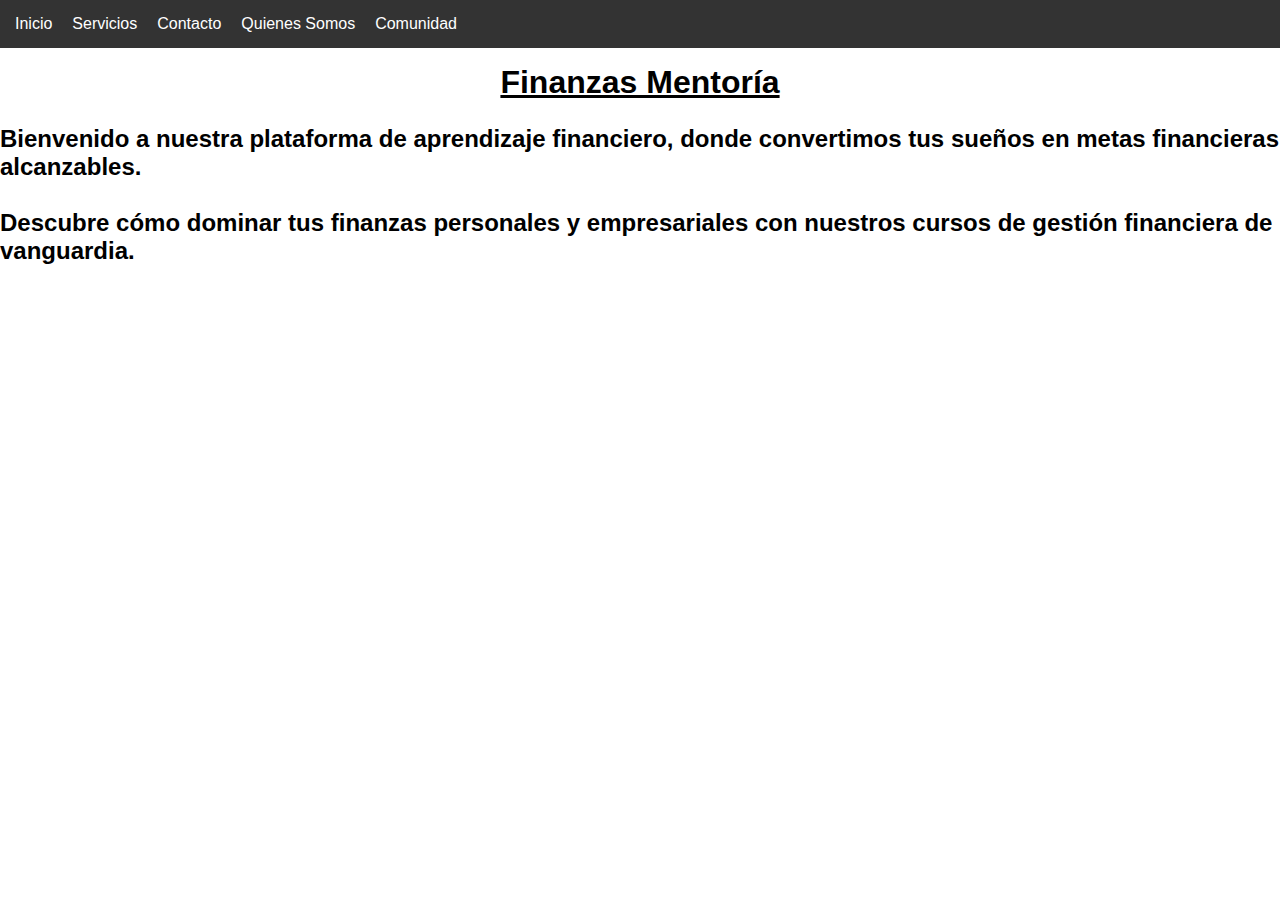
==== index.html @ cf7ad4d4 "Features: create menu hamburger" ====
<!DOCTYPE html>
<html lang="en">
  <head>
    <meta charset="UTF-8" />
    <meta name="viewport" content="width=device-width, initial-scale=1.0" />
    <title>Finanzas Mentoría</title>
    <link rel="shortcut icon" href="./assets/img/bitcoin.svg" type="image/x-icon">
    <link rel="stylesheet" href="./css/styles.css" />
  </head>
  <body>
    <header>
      <div class="menu-toggle" id="menu-toggle">
          <div class="bar"></div>
          <div class="bar"></div>
          <div class="bar"></div>
      </div>
      <nav class="menu" id="menu">
          <ul>
            <li><a href="./index.html">Inicio</a></li>
            <li><a href="./pages/services.html">Servicios</a></li>
            <li><a href="./pages/contact.html">Contacto</a></li>
            <li><a href="./pages/we.html">Quienes Somos</a></li>
            <li><a href="./pages/community.html">Comunidad</a></li>
          </ul>
      </nav>
  </header>
  <main>
      <div class="mainTitle">
        
        <h1>Finanzas Mentoría</h1>
        <!-- <img src="./assets/img/main-image.svg" alt="" /> -->
        <h2>
          Bienvenido a nuestra plataforma de aprendizaje financiero, donde
          convertimos tus sueños en metas financieras alcanzables.
          <br />
          <br />
          Descubre cómo dominar tus finanzas personales y empresariales con
          nuestros cursos de gestión financiera de vanguardia.
        </h2>
      </div>

 
    </main>
    <footer></footer>
    <script src="./js/script.js"></script>

  </body>
</html>
---- css/styles.css ----
* {
  margin: 0;
  padding: 0;
  box-sizing: border-box;
}

body {
  font-family: Arial, sans-serif;
}

header {
  background-color: #333;
  color: #fff;
  display: flex;
  justify-content: space-between;
  align-items: center;
  padding: 15px;
}

.menu-toggle {
  display: none;
  flex-direction: column;
  cursor: pointer;
}

.bar {
  width: 25px;
  height: 3px;
  background-color: #fff;
  margin: 3px 0;
}

.menu {
  display: flex;
}

.menu ul {
  list-style: none;
  display: flex;

}

.menu li {
  margin-right: 20px;
}

.menu a {
  transition: all ease-in-out .2s;
  text-decoration: none;
  color: #fff;
  font-weight: 500;
}



@media (max-width: 768px) {
  .menu-toggle {
    display: flex;
  }
  .menu {
    display: none;
    flex-direction: column;
    position: absolute;
    top: 60px;
    left: 0;
    background-color: #333;
    width: 100%;
  }
  .menu.active {
    display: flex;
  }
  
  .menu ul{
    flex-direction: column;
  }
  .menu li {
    margin: 10px 0;
    width: 100%;
    text-align: center;
  }
}

.mainTitle {
  display: flex;
  align-items: center;
  flex-direction: column;
  width: 100%;
  text-align: center;
  row-gap: 0.5rem;
}
.mainTitle h1 {
  text-decoration: underline;
  margin: 1rem 0;
}
.mainTitle img {
  width: 500px;
  object-fit: cover;
  height: 300px;
}
.mainTitle h2 {
  text-align: start;
}
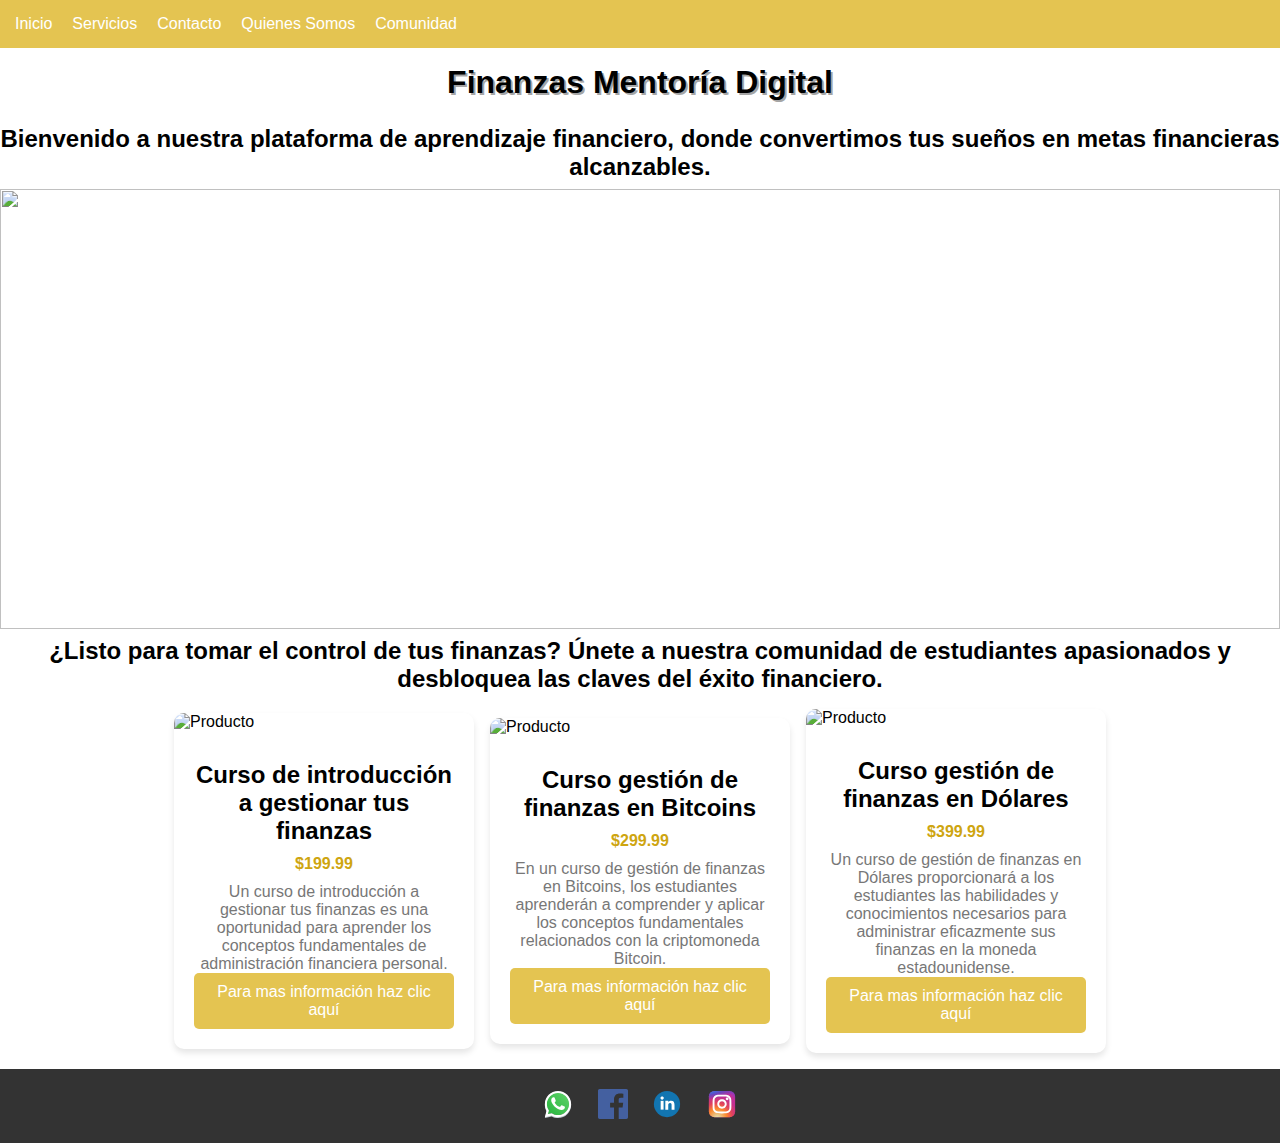
==== commit 39c074bc: "Features: create services page and implement descriptions" ====
--- a/index.html
+++ b/index.html
@@ -3,46 +3,95 @@
   <head>
     <meta charset="UTF-8" />
     <meta name="viewport" content="width=device-width, initial-scale=1.0" />
-    <title>Finanzas Mentoría</title>
-    <link rel="shortcut icon" href="./assets/img/bitcoin.svg" type="image/x-icon">
+    <title>Finanzas Mentoría Digital</title>
+    <link
+      rel="shortcut icon"
+      href="./assets/img/bitcoin.svg"
+      type="image/x-icon"
+    />
     <link rel="stylesheet" href="./css/styles.css" />
   </head>
   <body>
     <header>
       <div class="menu-toggle" id="menu-toggle">
-          <div class="bar"></div>
-          <div class="bar"></div>
-          <div class="bar"></div>
+        <div class="bar"></div>
+        <div class="bar"></div>
+        <div class="bar"></div>
       </div>
       <nav class="menu" id="menu">
-          <ul>
-            <li><a href="./index.html">Inicio</a></li>
-            <li><a href="./pages/services.html">Servicios</a></li>
-            <li><a href="./pages/contact.html">Contacto</a></li>
-            <li><a href="./pages/we.html">Quienes Somos</a></li>
-            <li><a href="./pages/community.html">Comunidad</a></li>
-          </ul>
+        <ul>
+          <li><a href="./index.html">Inicio</a></li>
+          <li><a href="./pages/services.html">Servicios</a></li>
+          <li><a href="./pages/contact.html">Contacto</a></li>
+          <li><a href="./pages/we.html">Quienes Somos</a></li>
+          <li><a href="./pages/community.html">Comunidad</a></li>
+        </ul>
       </nav>
-  </header>
-  <main>
+    </header>
+    <main>
       <div class="mainTitle">
-        
-        <h1>Finanzas Mentoría</h1>
-        <!-- <img src="./assets/img/main-image.svg" alt="" /> -->
+        <h1>Finanzas Mentoría Digital</h1>
         <h2>
           Bienvenido a nuestra plataforma de aprendizaje financiero, donde
           convertimos tus sueños en metas financieras alcanzables.
-          <br />
-          <br />
-          Descubre cómo dominar tus finanzas personales y empresariales con
-          nuestros cursos de gestión financiera de vanguardia.
         </h2>
+        <img src="./assets/img/main-image.svg" alt="" />
+        <h2>¿Listo para tomar el control de tus finanzas? Únete a nuestra comunidad de estudiantes apasionados y desbloquea las claves del éxito financiero.</h2>
       </div>
 
- 
+      <div class="cardContainer">
+        <div class="card">
+          <img src="./assets/img/laptop-home.svg" alt="Producto" />
+          <div class="card-content">
+            <h2>Curso de introducción a gestionar tus finanzas</h2>
+            <p class="price">$199.99</p>
+            <p class="description">
+              Un curso de introducción a gestionar tus finanzas es una
+              oportunidad para aprender los conceptos fundamentales de
+              administración financiera personal.
+            </p>
+            <button class="btn"><a href="./pages/services.html">Para mas información haz clic aquí</a></button>
+          </div>
+        </div>
+        <div class="card">
+          <img src="./assets/img/bitcoin.svg" alt="Producto" />
+          <div class="card-content">
+            <h2>Curso gestión de finanzas en Bitcoins</h2>
+            <p class="price">$299.99</p>
+            <p class="description">
+              En un curso de gestión de finanzas en Bitcoins, los estudiantes
+              aprenderán a comprender y aplicar los conceptos fundamentales
+              relacionados con la criptomoneda Bitcoin.
+            </p>
+            <button class="btn"><a href="./pages/services.html">Para mas información haz clic aquí</a></button>
+          </div>
+
+        </div>
+
+        <div class="card">
+          <img src="./assets/img/dollar.svg" alt="Producto" />
+          <div class="card-content">
+            <h2>Curso gestión de finanzas en Dólares</h2>
+            <p class="price">$399.99</p>
+            <p class="description">
+              Un curso de gestión de finanzas en Dólares proporcionará a los
+              estudiantes las habilidades y conocimientos necesarios para
+              administrar eficazmente sus finanzas en la moneda estadounidense.
+            </p>
+            <button class="btn"><a href="./pages/services.html">Para mas información haz clic aquí</a></button>
+          </div>
+        </div>
+      </div>
     </main>
-    <footer></footer>
+
+    <footer>
+      <ul class="social-icons">
+          <li><a href="https://wa.me/1127390494" target="_blank"><img src="./assets/img/logos/whatsapp-icon.svg" alt="WhatsApp"></a></li>
+          <li><a href="https://www.facebook.com/profile.php?id=100094278045016" target="_blank"><img src="./assets/img/logos/facebook-icon.svg" target="_blank"></a></li>
+          <li><a href="https://www.linkedin.com/in/benitezcarlosdanielwebdeveloper/" target="_blank"><img src="./assets/img/logos/linkedin-icon.svg" target="_blank"></a></li>
+          <li><a href="https://www.instagram.com/dani.dev33/" target="_blank"><img src="./assets/img/logos/instagram-icon.svg" alt="Instagram"></a></li>
+      </ul>
+  </footer>
     <script src="./js/script.js"></script>
-
   </body>
 </html>
--- a/css/styles.css
+++ b/css/styles.css
@@ -1,3 +1,8 @@
+/* colors
+1: ##e4c451
+2: ##cea510
+*/
+
 * {
   margin: 0;
   padding: 0;
@@ -9,13 +14,15 @@
 }
 
 header {
-  background-color: #333;
+  background-color: #e4c451;
   color: #fff;
   display: flex;
   justify-content: space-between;
   align-items: center;
   padding: 15px;
-}
+  width: 100%;
+}
+
 
 .menu-toggle {
   display: none;
@@ -45,40 +52,21 @@
 }
 
 .menu a {
+ 
+  font-weight: 500;
+}
+
+a{
+  color: #fff;
+  text-decoration: none;
   transition: all ease-in-out .2s;
-  text-decoration: none;
-  color: #fff;
-  font-weight: 500;
-}
-
-
-
-@media (max-width: 768px) {
-  .menu-toggle {
-    display: flex;
-  }
-  .menu {
-    display: none;
-    flex-direction: column;
-    position: absolute;
-    top: 60px;
-    left: 0;
-    background-color: #333;
-    width: 100%;
-  }
-  .menu.active {
-    display: flex;
-  }
-  
-  .menu ul{
-    flex-direction: column;
-  }
-  .menu li {
-    margin: 10px 0;
-    width: 100%;
-    text-align: center;
-  }
-}
+}
+a:hover{
+  color: #000;
+}
+
+
+
 
 .mainTitle {
   display: flex;
@@ -89,14 +77,169 @@
   row-gap: 0.5rem;
 }
 .mainTitle h1 {
-  text-decoration: underline;
   margin: 1rem 0;
+  text-shadow: 2px 2px 0  #838282b7;
 }
 .mainTitle img {
-  width: 500px;
+  width: 100%;
   object-fit: cover;
-  height: 300px;
-}
-.mainTitle h2 {
-  text-align: start;
-}
+  height: 440px;
+}
+
+
+/* card */
+.cardContainer{
+  margin: 1rem 0;
+  display: flex;
+align-items: center;
+  gap: 1rem;
+  justify-content: center;
+}
+
+.card {
+  background-color: #fff;
+  border-radius: 10px;
+  box-shadow: 0 4px 6px rgba(0, 0, 0, 0.1);
+  overflow: hidden; 
+  max-width: 300px;
+  transition: transform 0.2s ease-in-out;
+}
+
+.card img {
+  max-width: 100%;
+  height: 100%;
+}
+
+.card-content {
+  padding: 20px;
+  text-align: center;
+
+}
+
+.card h2 {
+  font-size: 1.5rem;
+  margin: 10px 0;
+}
+
+.price {
+  font-weight: bold;
+  color: #cea510;
+}
+
+.description {
+  color: #777;
+  margin-top: 10px;
+}
+
+.card:hover {
+  transform: scale(1.05);
+ 
+}
+.btn {
+  background-color: #e4c451;
+  color: #fff;
+  border: none;
+  padding: 10px 20px;
+  border-radius: 5px;
+  font-size: 16px;
+  cursor: pointer;
+  transition: background-color 0.3s ease;
+}
+
+.btn:hover {
+  background-color: #cea510;
+}
+
+footer {
+  background-color: #333;
+  color: #fff;
+  padding: 20px 0;
+  text-align: center;
+}
+
+.social-icons {
+  list-style: none;
+  padding: 0;
+}
+
+.social-icons li {
+  display: inline;
+  margin: 0 10px;
+}
+
+.social-icons a {
+  text-decoration: none;
+  color: #fff;
+  transition: all ease-in-out 0.2s;
+
+}
+
+
+
+.social-icons img {
+  width: 30px;
+  height: 30px;
+  border: 0;
+}
+
+
+/* services page */
+.containerService{
+  margin-top: 2rem;
+  display: flex;
+  flex-direction: column;
+  row-gap: 2.5rem;
+}
+
+.cardService{
+  display: flex;
+  row-gap: 1rem;
+}
+.cardService img{
+width: 200px;
+height: 100%;
+object-fit: cover;
+}
+
+.serviceDescription{
+display: flex;
+flex-direction: column;
+justify-content: space-around;
+}
+
+@media (max-width: 768px) {
+    .menu-toggle {
+      display: flex;
+    }
+    .menu {
+      display: none;
+      flex-direction: column;
+      position: absolute;
+      top: 60px;
+      left: 0;
+      background-color: #cea510;
+      width: 100%;
+    }
+    .menu.active {
+      display: flex;
+    }
+    
+    .menu ul{
+      flex-direction: column;
+    }
+    .menu li {
+      margin: 10px 0;
+      width: 100%;
+      text-align: center;
+    }
+    .cardContainer{
+      flex-direction: column;
+    }
+
+    /* service */
+    .cardService{
+      flex-direction: column;
+      align-items: center;
+      text-align: center;
+    }
+  }
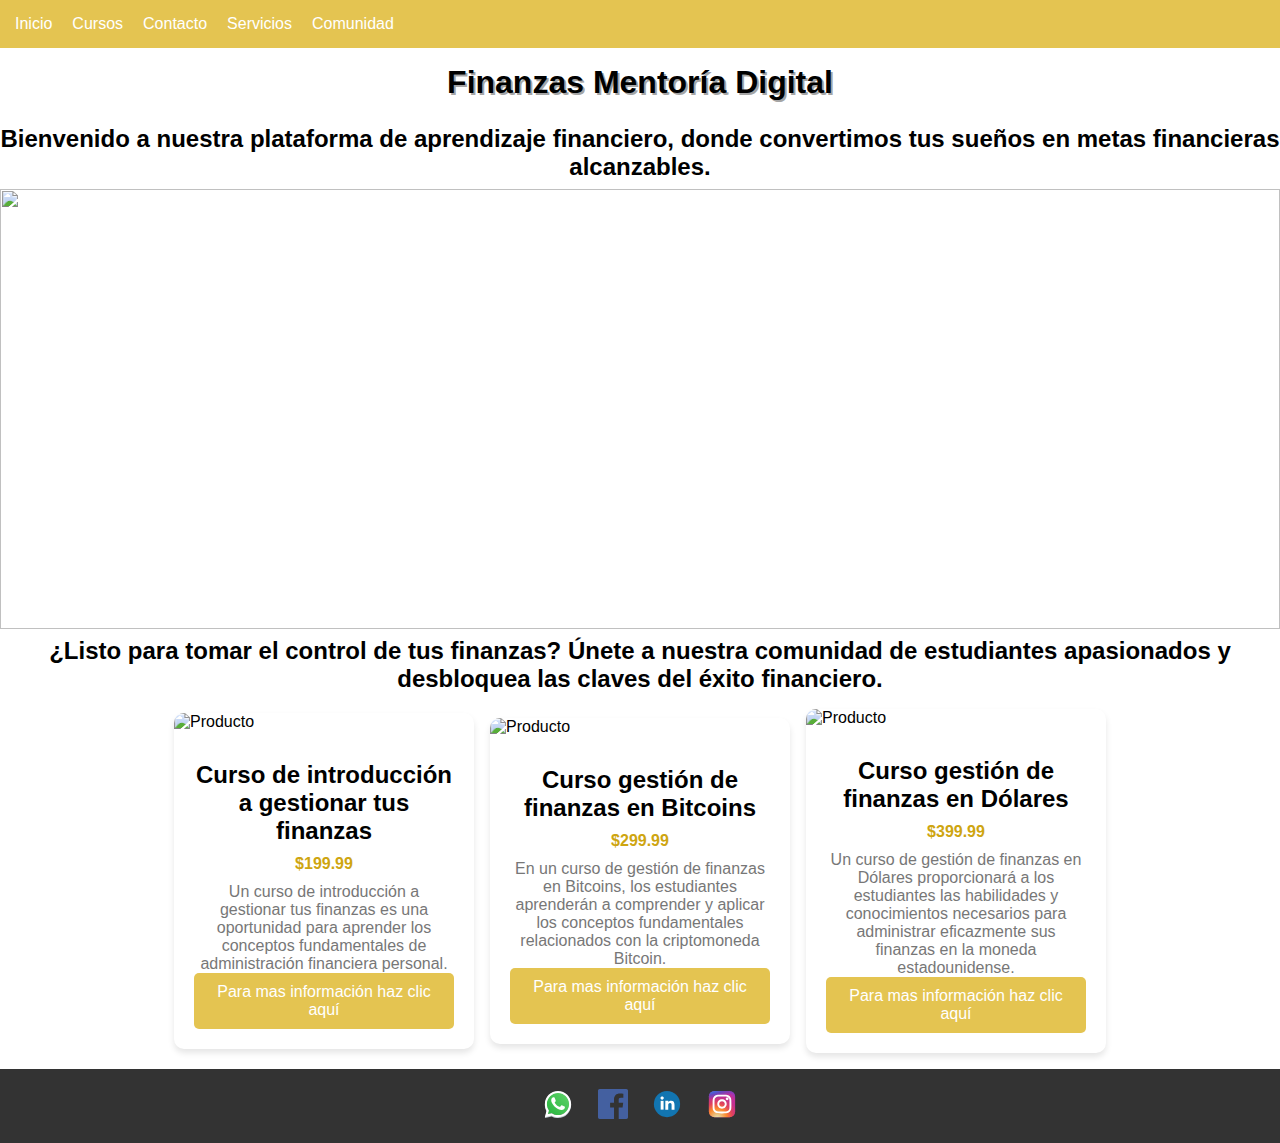
==== commit 277bc511: "Features: create we services and implement description cards" ====
--- a/index.html
+++ b/index.html
@@ -21,9 +21,9 @@
       <nav class="menu" id="menu">
         <ul>
           <li><a href="./index.html">Inicio</a></li>
-          <li><a href="./pages/services.html">Servicios</a></li>
+          <li><a href="./pages/services.html">Cursos</a></li>
           <li><a href="./pages/contact.html">Contacto</a></li>
-          <li><a href="./pages/we.html">Quienes Somos</a></li>
+          <li><a href="./pages/we.html">Servicios</a></li>
           <li><a href="./pages/community.html">Comunidad</a></li>
         </ul>
       </nav>
--- a/css/styles.css
+++ b/css/styles.css
@@ -183,7 +183,7 @@
 }
 
 
-/* services page */
+/* services page Cursos*/
 .containerService{
   margin-top: 2rem;
   display: flex;
@@ -205,6 +205,16 @@
 display: flex;
 flex-direction: column;
 justify-content: space-around;
+}
+
+/* we Servicios */
+.cardService{
+  height: 100vh;
+}
+.cardService img{
+width: 100%;
+height: 100%;
+object-fit: cover;
 }
 
 @media (max-width: 768px) {
@@ -236,7 +246,7 @@
       flex-direction: column;
     }
 
-    /* service */
+    /* service Cursos*/
     .cardService{
       flex-direction: column;
       align-items: center;
